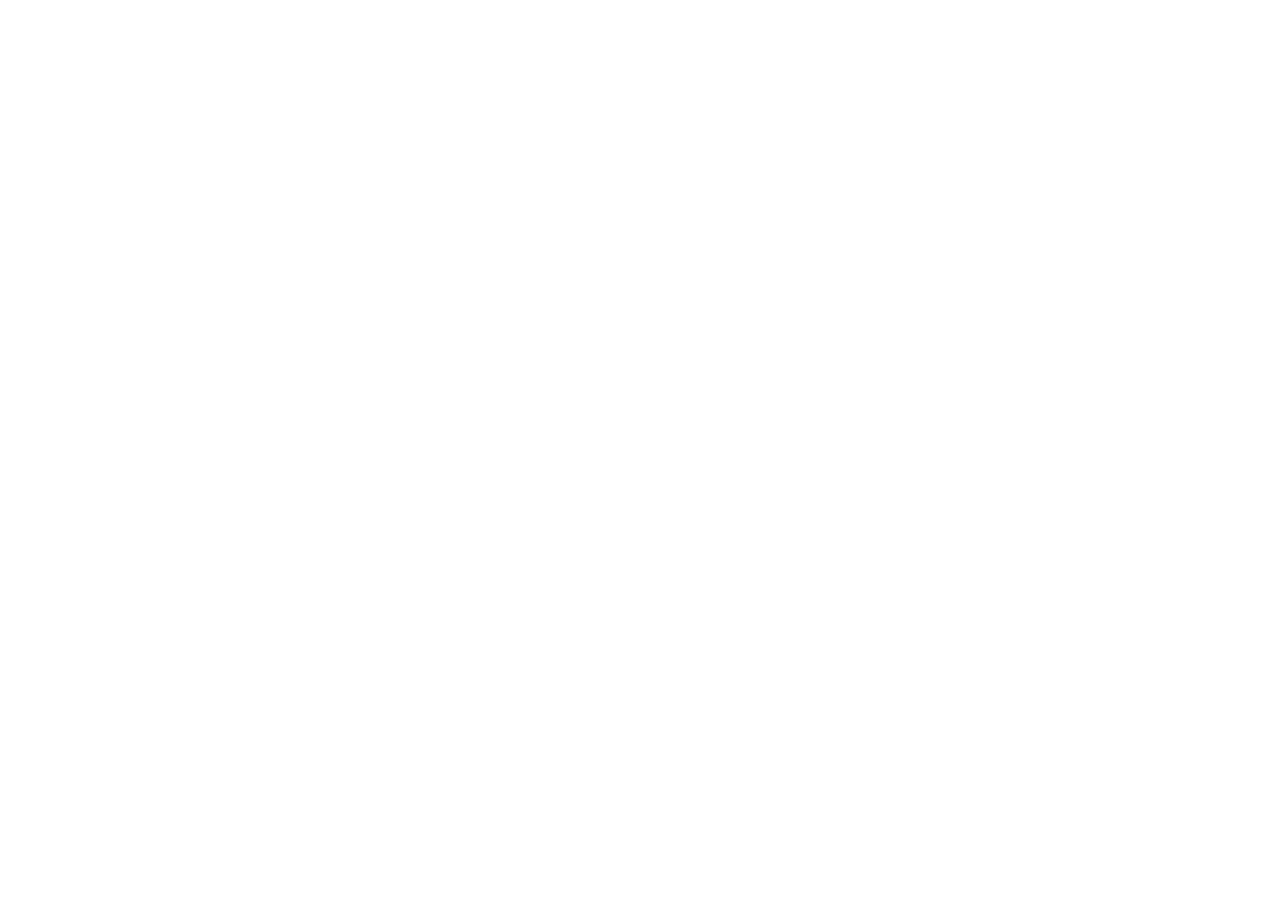
==== index.html @ 7906a383 "update" ====
<!DOCTYPE html>
<html lang="pt-BR">
<head>
    <meta charset="UTF-8">
    <meta name="viewport" content="width=device-width, initial-scale=1.0">
    <title>Gestão Inteligente</title>
</head>
<body>
  
</body>
</html>
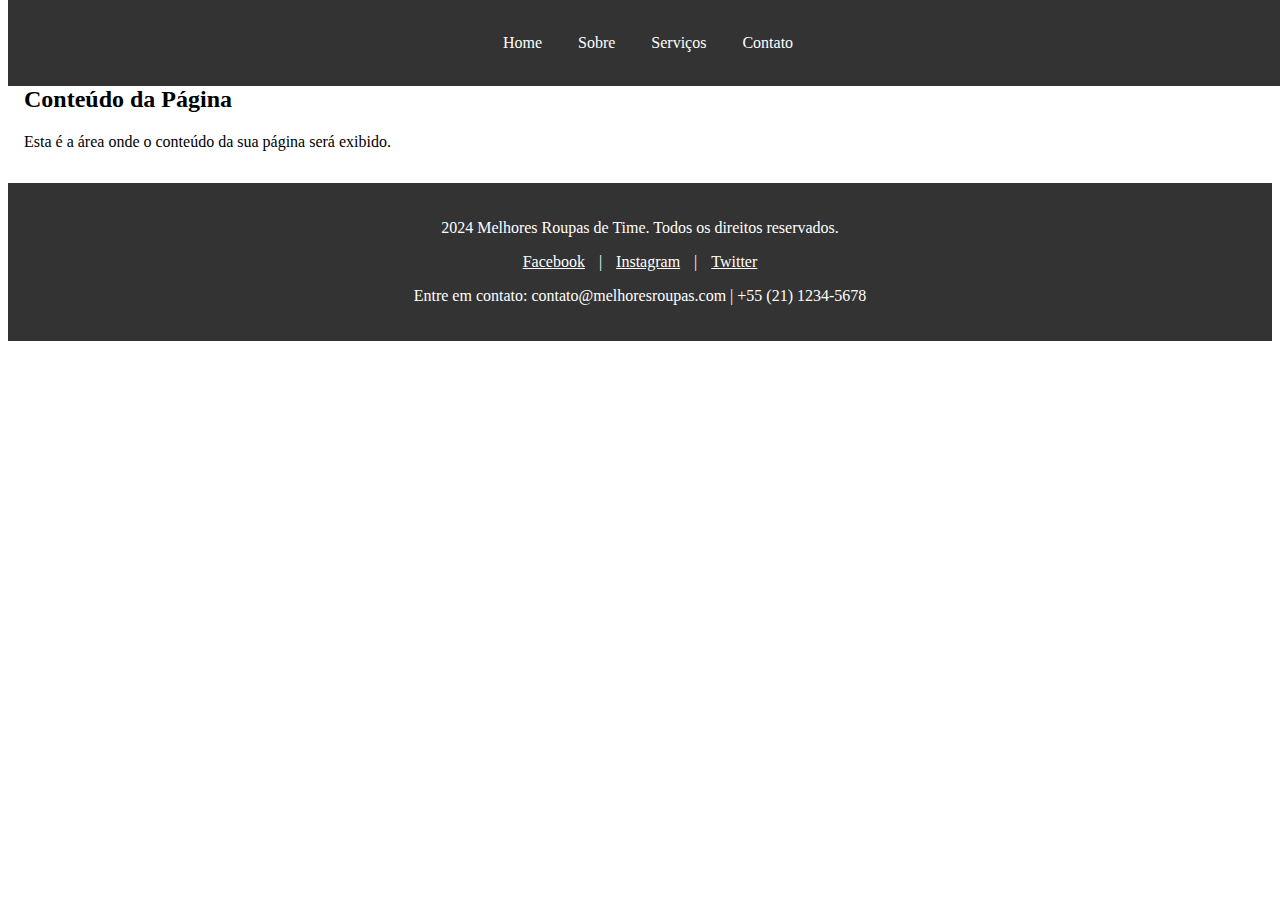
==== commit 6eba1e63: "aprendendo" ====
--- a/index.html
+++ b/index.html
@@ -4,8 +4,29 @@
     <meta charset="UTF-8">
     <meta name="viewport" content="width=device-width, initial-scale=1.0">
     <title>Gestão Inteligente</title>
+    <link rel="stylesheet" href="style.css">
 </head>
 <body>
-  
+    <div class="cabecalho">
+        <a href="#home">Home</a>
+        <a href="#about">Sobre</a>
+        <a href="#services">Serviços</a>
+        <a href="#contact">Contato</a>
+    </div>
+    <div class="content">
+        <h2>Conteúdo da Página</h2>
+        <p>Esta é a área onde o conteúdo da sua página será exibido.</p>
+    </div>
+    <footer>
+        <div class="rodape">
+            <p>2024 Melhores Roupas de Time. Todos os direitos reservados.</p>
+            <p>
+                <a href="https://www.facebook.com/melhoresroupas" style="color:#fff; margin: 0 10px;">Facebook</a> |
+                <a href="https://www.instagram.com/melhoresroupas" style="color:#fff; margin: 0 10px;">Instagram</a> |
+                <a href="https://www.twitter.com/melhoresroupas" style="color:#fff; margin: 0 10px;">Twitter</a>
+            </p>
+            <p>Entre em contato: contato@melhoresroupas.com | +55 (21) 1234-5678</p>
+        </div>
+    </footer>
 </body>
 </html>
--- a/style.css
+++ b/style.css
@@ -0,0 +1,35 @@
+.cabecalho {
+    overflow: hidden;
+    background-color: #333;
+    position: fixed;
+    top: 0;
+    width: 100%;
+    text-align: center;
+    padding: 20px 0;
+}
+
+.cabecalho a {
+    display: inline-block;
+    color: white;
+    text-align: center;
+    padding: 14px 16px;
+    text-decoration: none;
+}
+
+.cabecalho a:hover {
+    background-color: #ddd;
+    color: black;
+}
+
+.content {
+    padding: 16px;
+    margin-top: 50px; /* Espaço para a barra de navegação fixa */
+}
+
+.rodape {
+    background-color:#333; 
+    color:#fff; 
+    padding:20px; 
+    text-align:center;
+}
+
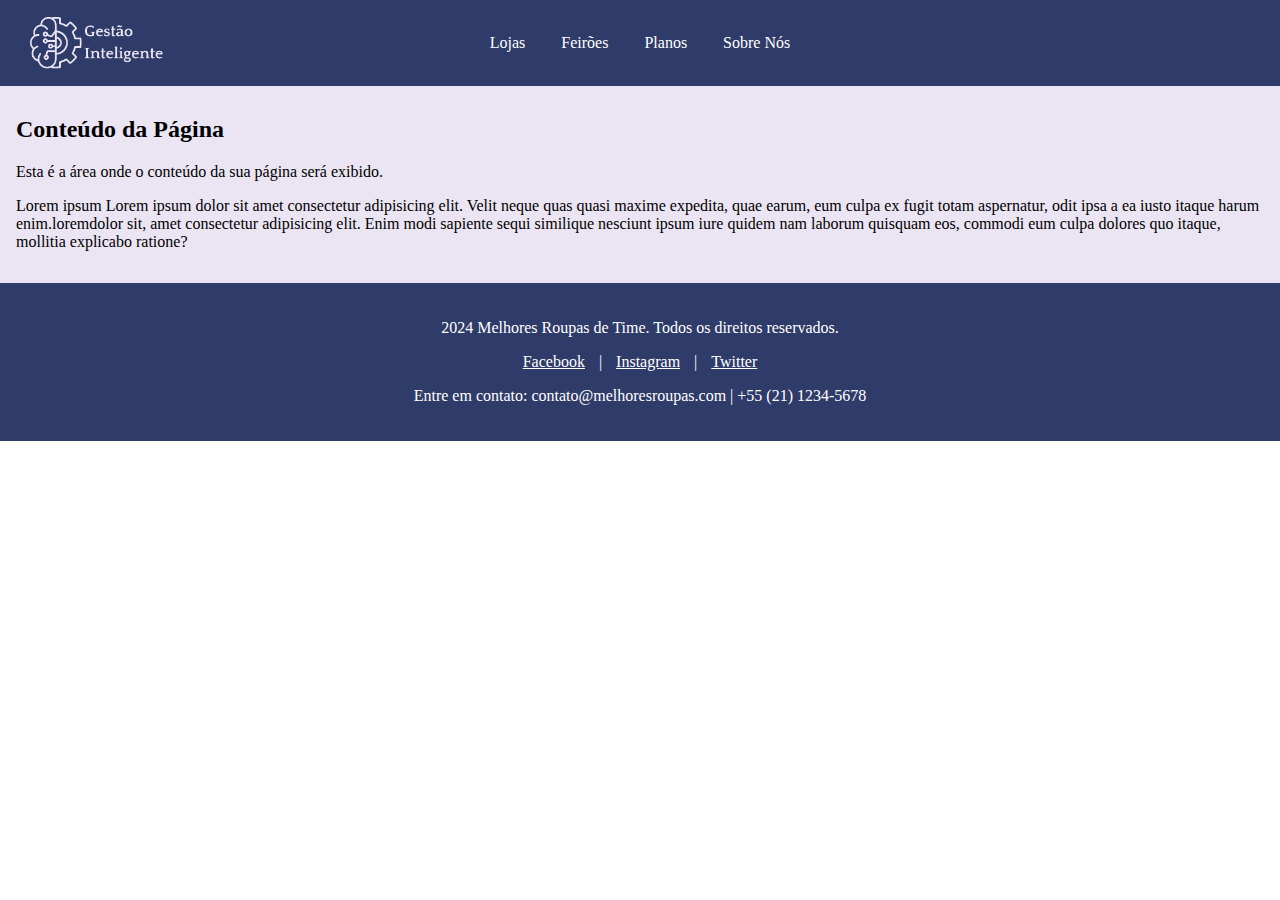
==== commit d70c3c14: "update" ====
--- a/index.html
+++ b/index.html
@@ -8,14 +8,16 @@
 </head>
 <body>
     <div class="cabecalho">
-        <a href="#home">Home</a>
-        <a href="#about">Sobre</a>
-        <a href="#services">Serviços</a>
-        <a href="#contact">Contato</a>
+        <img class="logo" src="img/logo.jpg" alt="">
+        <a href="#lojas">Lojas</a>
+        <a href="#feiroes">Feirões</a>
+        <a href="#planos">Planos</a>
+        <a href="#sobre-nos">Sobre Nós</a>
     </div>
-    <div class="content">
+    <div class="conteudo">
         <h2>Conteúdo da Página</h2>
         <p>Esta é a área onde o conteúdo da sua página será exibido.</p>
+        <p>Lorem ipsum Lorem ipsum dolor sit amet consectetur adipisicing elit. Velit neque quas quasi maxime expedita, quae earum, eum culpa ex fugit totam aspernatur, odit ipsa a ea iusto itaque harum enim.loremdolor sit, amet consectetur adipisicing elit. Enim modi sapiente sequi similique nesciunt ipsum iure quidem nam laborum quisquam eos, commodi eum culpa dolores quo itaque, mollitia explicabo ratione?</p>        
     </div>
     <footer>
         <div class="rodape">
--- a/style.css
+++ b/style.css
@@ -1,12 +1,30 @@
+body, html {
+    margin: 0;
+    padding: 0;
+    width: 100%;
+}
+
 .cabecalho {
     overflow: hidden;
-    background-color: #333;
+    background-color: #2f3b69;
     position: fixed;
     top: 0;
+    left: 0; 
+    right: 0; 
     width: 100%;
     text-align: center;
     padding: 20px 0;
 }
+
+.logo {
+    position: absolute;
+    left: 25px; /* Ajuste a distância da borda esquerda conforme necessário */
+    width: 150px;
+    top: 5px; /* Centraliza verticalmente */
+}
+
+
+
 
 .cabecalho a {
     display: inline-block;
@@ -16,20 +34,21 @@
     text-decoration: none;
 }
 
-.cabecalho a:hover {
-    background-color: #ddd;
-    color: black;
-}
-
-.content {
+.conteudo {
+    flex: 1;
     padding: 16px;
-    margin-top: 50px; /* Espaço para a barra de navegação fixa */
+    margin-top: 80px; /* Ajuste conforme necessário */
+    background-color: #ebe5f3;
 }
 
 .rodape {
-    background-color:#333; 
-    color:#fff; 
-    padding:20px; 
-    text-align:center;
+    background-color: #2f3b69;
+    color: #fff;
+    text-align: center;
+    padding: 20px;
+    bottom: 0;
+    left: 0;
+    right: 0;
+    position: relative; 
 }
 
